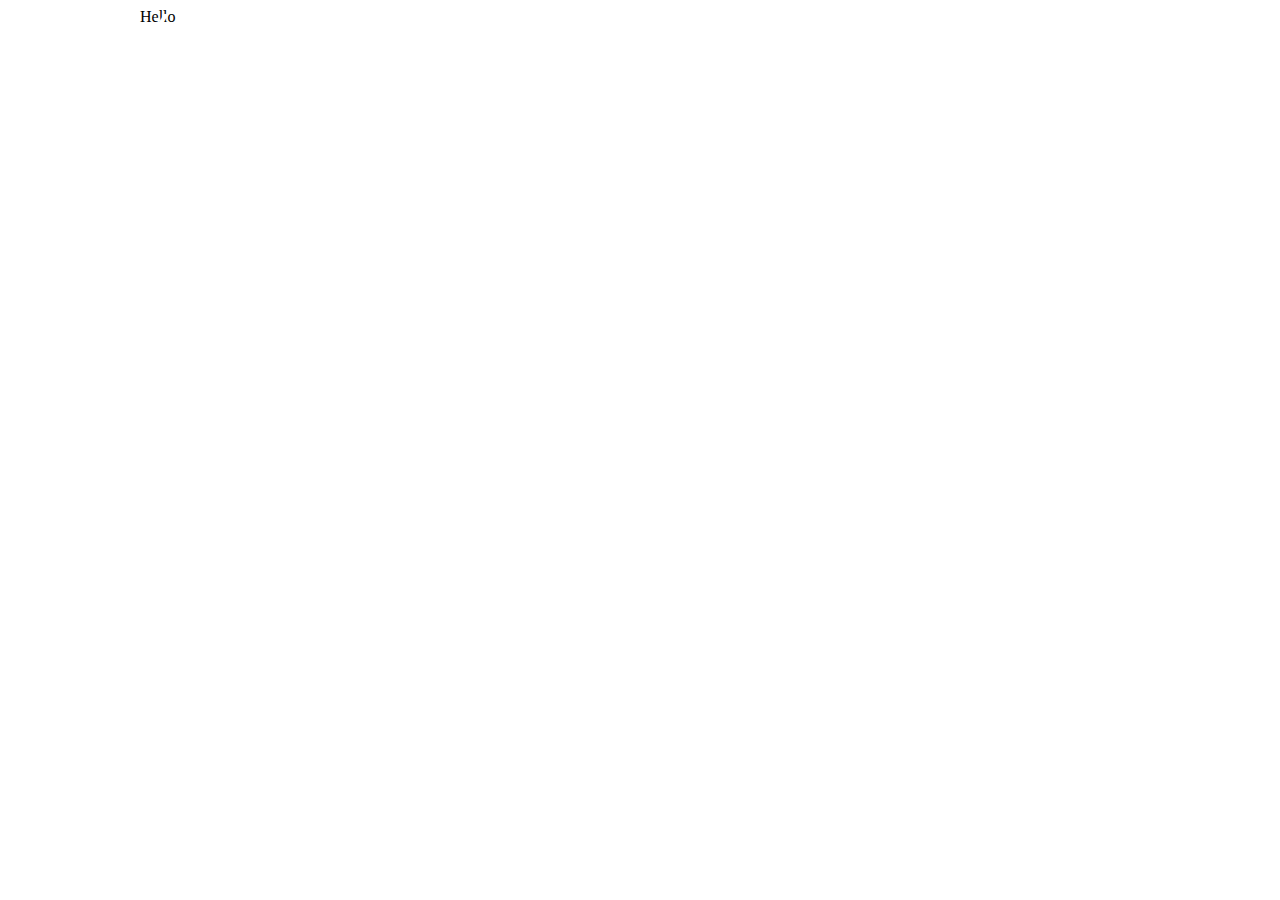
==== gallery.html @ 4cb0f565 "Added a loader until the data being fetched is loaded" ====
<!DOCTYPE html>
<html lang="en">
<head>
    <meta charset="UTF-8">
    <meta http-equiv="X-UA-Compatible" content="IE=edge">
    <meta name="viewport" content="width=device-width, initial-scale=1.0">
    <title>Gallery Showcase</title>
    <link rel="stylesheet" href="./assets/css/style.css">
</head>
<body>
    <div class="slideshow-container">
        <div> Hello</div>
        <div class="mySlides fade ">
            
        </div>

        <a class="prev" onclick="plusSlides(-1)">&#10094;</a>
        <a class="next" onclick="plusSlides(1)">&#10095;</a>


    </div>


    <script src="./assets/js/gallery.js"></script>
    <script src="./assets/js/slide.js"></script>
    
</body>
</html>
---- assets/css/style.css ----
.load {
    border: 16px solid #f3f3f3;
    border-radius: 50%;
    border-top: 16px solid #000;
    width: 120px;
    height: 120px;
    -webkit-animation: spin 2s linear infinite; 
    animation: spin 2s linear infinite;
    display: flex;
    align-content: center;
    justify-content: center;
}

/* Safari */
@-webkit-keyframes spin {
  0% { -webkit-transform: rotate(0deg); }
  100% { -webkit-transform: rotate(360deg); }
}

@keyframes spin {
  0% { transform: rotate(0deg); }
  100% { transform: rotate(360deg); }
}

  * {box-sizing: border-box}
/* body {font-family: Verdana, sans-serif; margin:0}
.mySlides {display: none}
img {vertical-align: middle;} */

/* Slideshow container */
.slideshow-container {
  max-width: 1000px;
  position: relative;
  margin: auto;
}


/* Next & previous buttons */
.prev, .next {
  cursor: pointer;
  position: absolute;
  top: 50%;
  width: auto;
  padding: 16px;
  margin-top: -22px;
  color: white;
  font-weight: bold;
  font-size: 18px;
  transition: 0.6s ease;
  border-radius: 0 3px 3px 0;
  user-select: none;
}

/* Position the "next button" to the right */
.next {
  right: 0;
  border-radius: 3px 0 0 3px;
}

/* On hover, add a black background color with a little bit see-through */
.prev:hover, .next:hover {
  background-color: rgba(0,0,0,0.8);
}




.active {
  background-color: #717171;
}

/* Fading animation */
.fade {
  -webkit-animation-name: fade;
  -webkit-animation-duration: 1.5s;
  animation-name: fade;
  animation-duration: 1.5s;
}

@-webkit-keyframes fade {
  from {opacity: .4} 
  to {opacity: 1}
}

@keyframes fade {
  from {opacity: .4} 
  to {opacity: 1}
}

/* On smaller screens, decrease text size */
@media only screen and (max-width: 300px) {
  .prev, .next,.text {font-size: 11px}
}
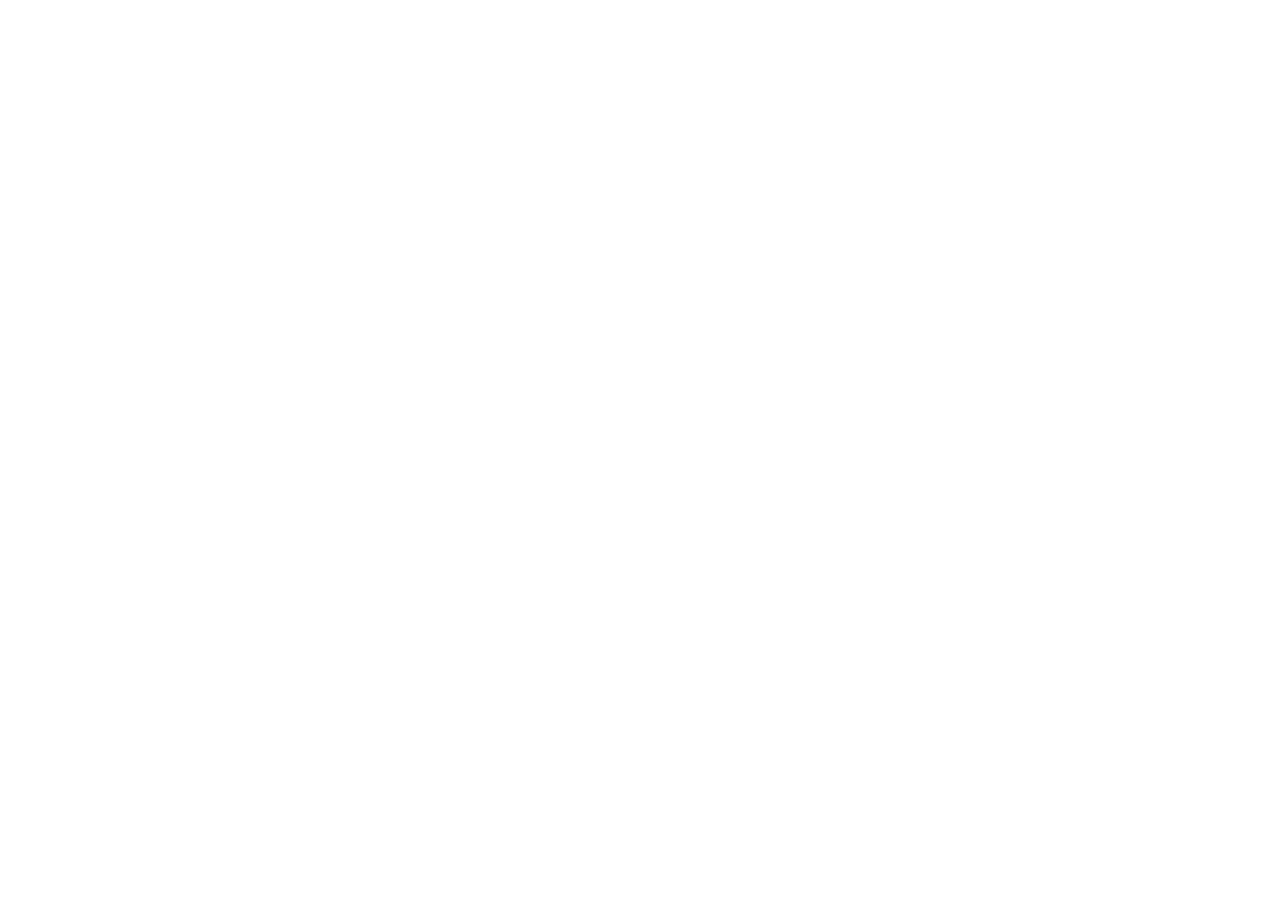
==== commit 57b0ecdd: "Successfully fetched and displayed data from an API" ====
--- a/gallery.html
+++ b/gallery.html
@@ -9,20 +9,12 @@
 </head>
 <body>
     <div class="slideshow-container">
-        <div> Hello</div>
-        <div class="mySlides fade ">
-            
-        </div>
-
-        <a class="prev" onclick="plusSlides(-1)">&#10094;</a>
-        <a class="next" onclick="plusSlides(1)">&#10095;</a>
 
 
     </div>
 
 
     <script src="./assets/js/gallery.js"></script>
-    <script src="./assets/js/slide.js"></script>
     
 </body>
 </html>